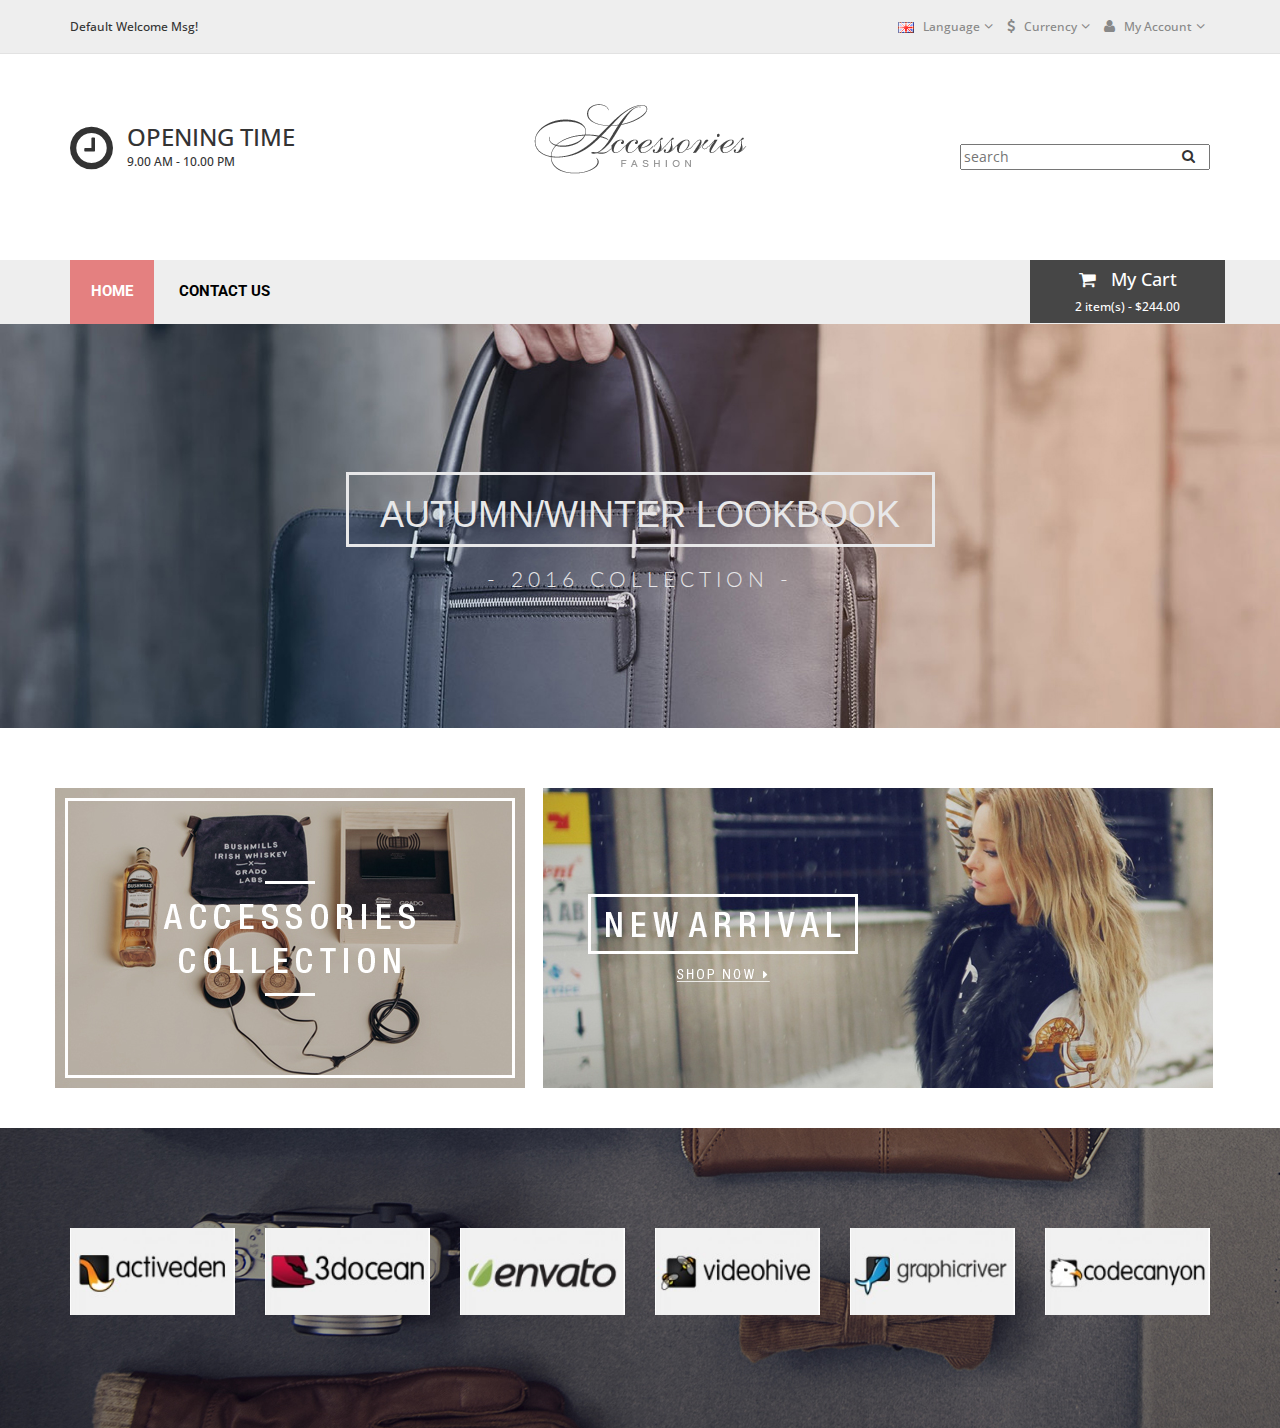
==== index.html @ 8ff03d08 "Examen2" ====
<!DOCTYPE html>
<html lang="en">
  <head>
    <meta charset="UTF-8"/>
    <title>Fashion Accesories</title>
    <link rel="stylesheet" href="assets/css/font-awesome.min.css"/>
    <link rel="stylesheet" href="assets/css/bootstrap.min.css"/>
    <link rel="stylesheet" href="assets/css/main.css"/>
  </head>
  <body>
    <header> 
      <div class="headerpart1">
        <div class="container">
          <div class="row">
            <div class="col-md-6">
              <h6>Default Welcome Msg!</h6>
            </div>
            <div class="col-md-6">
              <ul class="list-unstyled list-inline text-right mg-0">
                <li>
                  <ul class="list-unstyled list-inline">
                    <li><img src="assets/images/flag1.png" alt=""/>
                    </li>
                    <li class="pd-0"><a href="#">
                        <h6>Language</h6></a></li>
                    <li class="pd-0"><a href="#"><span class="fa fa-angle-down"></span></a></li>
                  </ul>
                </li>
                <li>
                  <ul class="list-unstyled list-inline">
                    <li><span class="fa fa-usd"></span>
                    </li>
                    <li class="pd-0"><a href="#">
                        <h6>Currency</h6></a></li>
                    <li class="pd-0"><a href="#"><span class="fa fa-angle-down"></span></a></li>
                  </ul>
                </li>
                <li>
                  <ul class="list-unstyled list-inline">
                    <li><span class="fa fa-user"></span>
                    </li>
                    <li class="pd-0"><a href="#">
                        <h6>My Account</h6></a></li>
                    <li class="pd-0"><a href="#"><span class="fa fa-angle-down"></span></a></li>
                  </ul>
                </li>
              </ul>
            </div>
          </div>
        </div>
      </div>
      <div class="headerpart2">
        <div class="container">
          <div class="row">
            <div class="col-md-4">
              <ul class="list-unstyled list-inline">
                <li><span class="fa fa-clock-o"></span></li>
                <li> 
                  <h3>OPENING TIME</h3>
                  <h6>9.00 AM - 10.00 PM</h6>
                </li>
              </ul>
            </div>
            <div class="col-md-4 text-center"><img src="assets/images/logo.png" alt=""/>
            </div>
            <div class="col-md-4 text-right search">
              <input type="" placeholder="search"/><span class="fa fa-search"></span>
            </div>
          </div>
        </div>
      </div>
      <div class="headerpart3">
        <div class="container">
          <div class="row">			
            <div class="col-md-10">
              <ul class="list-unstyled list-inline mg-0">
                <li class="active"><a href="index.html">HOME</a></li>
                <li><a href="#">CONTACT US</a></li>
              </ul>
            </div>
            <div class="col-md-2 text-center">
              <h4> <span class="fa fa-shopping-cart"></span>My Cart</h4>
              <h6>2 item(s) - $244.00</h6>
            </div>
          </div>
        </div>
      </div>
    </header>
    <section class="slider">
      <div class="container">
        <div class="row text-center">
          <div class="box1">
            <h1>AUTUMN/WINTER LOOKBOOK</h1>
          </div>
          <h3>- 2016 COLLECTION -</h3>
        </div>
      </div>
    </section>
    <section class="publicidad text-center">
      <div class="container">
        <div class="row">
          <div class="col-md-5"></div>
          <div class="col-md-7"></div>
        </div>
      </div>
    </section>
    <section class="clientes text-center">
      <div class="container">
        <div class="row">
          <div class="col-md-2"><img src="assets/images/client1.jpg" alt=""/>
          </div>
          <div class="col-md-2"><img src="assets/images/client2.jpg" alt=""/>
          </div>
          <div class="col-md-2"><img src="assets/images/client3.jpg" alt=""/>
          </div>
          <div class="col-md-2"><img src="assets/images/client4.jpg" alt=""/>
          </div>
          <div class="col-md-2"><img src="assets/images/client5.jpg" alt=""/>
          </div>
          <div class="col-md-2"><img src="assets/images/client6.jpg" alt=""/>
          </div>
        </div>
      </div>
    </section>
  </body>
</html>
---- assets/css/main.css ----
@import url(https://fonts.googleapis.com/css?family=Roboto:400,700,900,300,100,500);
@import url(https://fonts.googleapis.com/css?family=Open+Sans:400,300,600,700,800);
@import url(https://fonts.googleapis.com/css?family=Lato:400,100,300,700,900);
.pd-0 {
  padding: 0px !important; }

.mg-0 {
  margin: 0px !important; }

header {
  font-family: "Open Sans", sans-serif; }
  header .headerpart1 {
    border-bottom: 1px solid #E2E2E2;
    background-color: #EEEEEE; }
    header .headerpart1 a, header .headerpart1 span {
      color: #888888; }
    header .headerpart1 .row {
      padding: 10px 0px; }
  header .headerpart2 .row {
    padding: 50px 0px; }
  header .headerpart2 ul li span {
    font-size: 50px; }
  header .headerpart2 ul li :nth-child(2) {
    line-height: 2px; }
  header .headerpart2 .search input {
    width: 250px;
    margin: 40px 0px;
    position: relative; }
  header .headerpart2 .search span {
    position: absolute;
    top: 45px;
    right: 30px; }
  header .headerpart3 {
    background-color: #EEEEEE; }
    header .headerpart3 h4 {
      margin: 0; }
    header .headerpart3 ul > li {
      padding: 21px; }
    header .headerpart3 a {
      font-family: "Roboto", sans-serif;
      font-weight: 700;
      color: black;
      font-size: 15px; }
    header .headerpart3 li.active {
      background-color: #E48080; }
      header .headerpart3 li.active a {
        color: white; }
    header .headerpart3 .col-md-2 {
      padding: 10px 15px;
      background-color: rgba(51, 51, 51, 0.9);
      color: white; }
      header .headerpart3 .col-md-2 span {
        padding-right: 15px; }
      header .headerpart3 .col-md-2 h6 {
        margin-bottom: 0px; }

section.slider {
  background: url(../images/slider1.jpg) no-repeat;
  background-size: 100%;
  padding: 148px 0px;
  color: #E8E8E9; }
  section.slider .box1 {
    border: 3px solid #E8E8E9;
    width: 589px;
    margin: 0 auto; }
  section.slider h3 {
    font-family: "Lato", sans-serif;
    font-weight: 300;
    letter-spacing: 5px;
    font-size: 21px; }

section.publicidad .row {
  padding: 40px 0px; }
section.publicidad .col-md-5, section.publicidad .col-md-7 {
  height: 300px; }
section.publicidad .col-md-5 {
  background: url(../images/banner1.jpg) no-repeat; }
section.publicidad .col-md-7 {
  background: url(../images/banner2.jpg) no-repeat; }

section.clientes {
  background: url(../images/client-bg.jpg) no-repeat;
  height: 300px; }
  section.clientes .col-md-2 img {
    width: 100%;
    padding: 100px 0px; }

/*# sourceMappingURL=main.css.map */
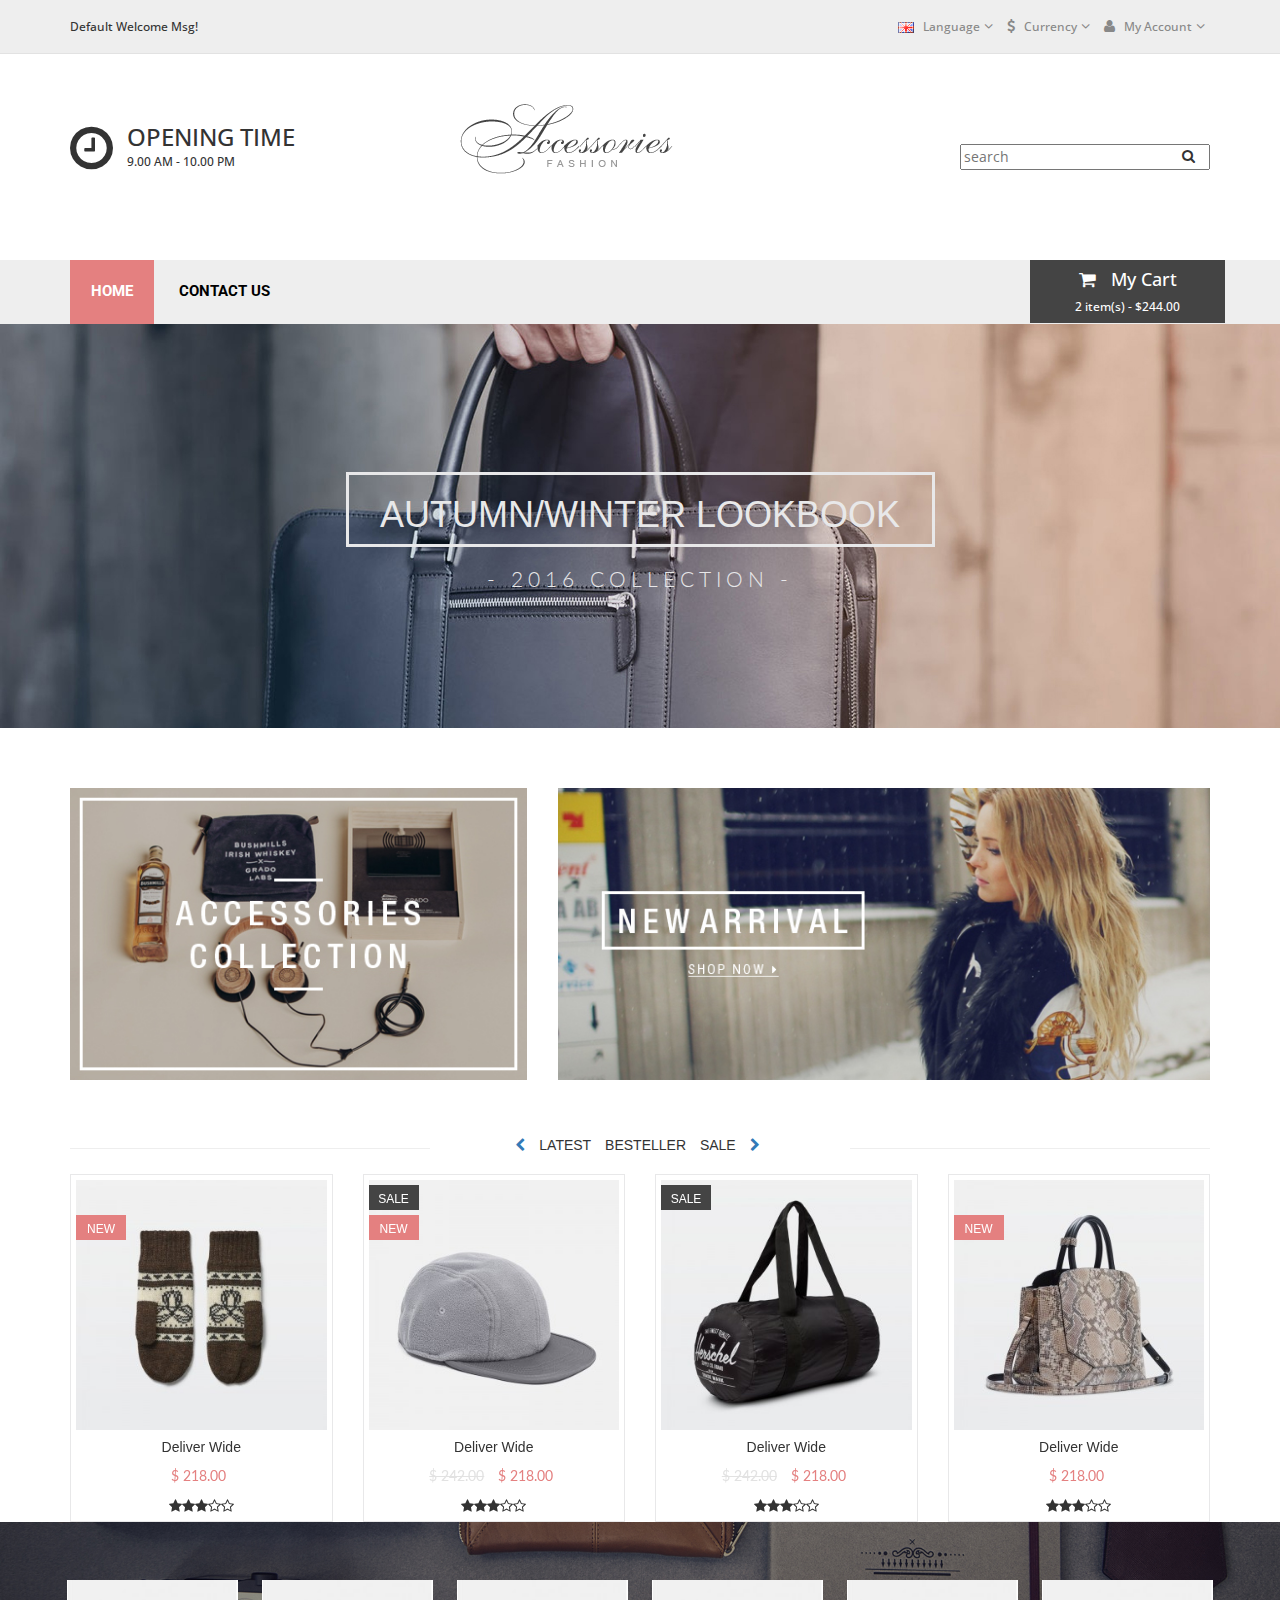
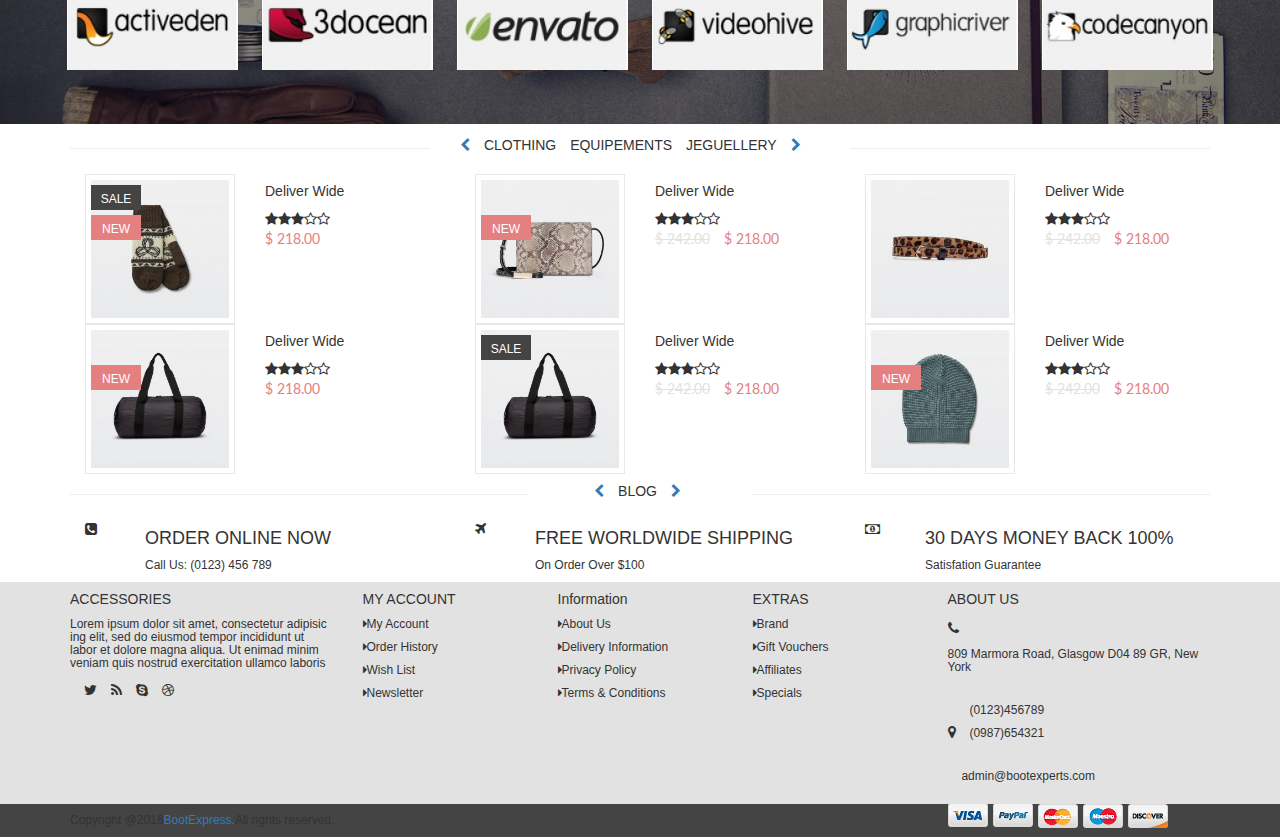
==== commit 233bf94d: "Examen" ====
--- a/index.html
+++ b/index.html
@@ -1,6 +1,6 @@
 <!DOCTYPE html>
 <html lang="en">
-  <head>
+  <head>		
     <meta charset="UTF-8"/>
     <title>Fashion Accesories</title>
     <link rel="stylesheet" href="assets/css/font-awesome.min.css"/>
@@ -61,7 +61,7 @@
                 </li>
               </ul>
             </div>
-            <div class="col-md-4 text-center"><img src="assets/images/logo.png" alt=""/>
+            <div class="col-md-4 text-center"><img src="assets/images/logo.png" alt="" class="img-responsive"/>
             </div>
             <div class="col-md-4 text-right search">
               <input type="" placeholder="search"/><span class="fa fa-search"></span>
@@ -75,7 +75,7 @@
             <div class="col-md-10">
               <ul class="list-unstyled list-inline mg-0">
                 <li class="active"><a href="index.html">HOME</a></li>
-                <li><a href="#">CONTACT US</a></li>
+                <li><a href="contactus.html">CONTACT US</a></li>
               </ul>
             </div>
             <div class="col-md-2 text-center">
@@ -99,28 +99,476 @@
     <section class="publicidad text-center">
       <div class="container">
         <div class="row">
-          <div class="col-md-5"></div>
-          <div class="col-md-7"></div>
+          <div class="col-md-5"><img src="assets/images/banner1.jpg" alt="" class="img-responsive"/>
+          </div>
+          <div class="col-md-7"><img src="assets/images/banner2.jpg" alt="" class="img-responsive"/>
+          </div>
+        </div>
+      </div>
+    </section>
+    <section class="latest text-center">
+      <div class="container">
+        <div class="row">
+          <div class="col-md-4 col-xs-4">
+            <hr/>
+          </div>
+          <div class="col-md-4 col-xs-4">
+            <ul class="list-unstyled list-inline">
+              <li><a href=""><i data-target="#myCarousel" data-slide-to="0" class="fa fa fa-chevron-left"></i></a></li>
+              <li>
+                <h5>LATEST</h5>
+              </li>
+              <li>
+                <h5>BESTELLER</h5>
+              </li>
+              <li>
+                <h5>SALE</h5>
+              </li>
+              <li><a href=""><i data-target="#myCarousel" data-slide-to="1" class="fa fa fa-chevron-right"></i></a></li>
+            </ul>
+          </div>
+          <div class="col-md-4 col-xs-4">
+            <hr/>
+          </div>
+        </div>
+        <div id="myCarousel" class="carousel slide">
+          <ol class="carousel-indicators">
+            <li data-target="#myCarousel" data-slide-to="0" class="active"></li>
+            <li data-target="#myCarousel" data-slide-to="1"></li>
+          </ol>
+          <div role="listbox" class="carousel-inner text-center">
+            <div class="item active">
+              <div class="row">
+                <div class="col-xs-3">
+                  <div class="thumb">
+                    <div class="boxsale">
+                      <h6>NEW</h6>
+                    </div><img src="assets/images/a1.jpg" alt="" class="img-responsive"/>
+                    <h5>Deliver Wide</h5>
+                    <ul class="list-unstyled list-inline">
+                      <li class="price-red">$ 218.00</li>
+                    </ul><i class="fa fa-star"></i><i class="fa fa-star"></i><i class="fa fa-star"></i><i class="fa fa-star-o"></i><i class="fa fa-star-o"></i>
+                  </div>
+                </div>
+                <div class="col-xs-3">
+                  <div class="thumb">
+                    <div class="boxnew">
+                      <h6>SALE</h6>
+                    </div>
+                    <div class="boxsale">
+                      <h6>NEW	</h6>
+                    </div><img src="assets/images/b1.jpg" alt="" class="img-responsive"/>
+                    <h5>Deliver Wide</h5>
+                    <ul class="list-unstyled list-inline">
+                      <li class="tachado">$ 242.00</li>
+                      <li class="price-red">$ 218.00</li>
+                    </ul><i class="fa fa-star"></i><i class="fa fa-star"></i><i class="fa fa-star"></i><i class="fa fa-star-o"></i><i class="fa fa-star-o"></i>
+                  </div>
+                </div>
+                <div class="col-xs-3">
+                  <div class="thumb">
+                    <div class="boxnew">
+                      <h6>SALE</h6>
+                    </div><img src="assets/images/c1.jpg" alt="" class="img-responsive"/>
+                    <h5>Deliver Wide</h5>
+                    <ul class="list-unstyled list-inline">
+                      <li class="tachado">$ 242.00</li>
+                      <li class="price-red">$ 218.00</li>
+                    </ul><i class="fa fa-star"></i><i class="fa fa-star"></i><i class="fa fa-star"></i><i class="fa fa-star-o"></i><i class="fa fa-star-o"></i>
+                  </div>
+                </div>
+                <div class="col-xs-3">
+                  <div class="thumb">
+                    <div class="boxsale">
+                      <h6>NEW</h6>
+                    </div><img src="assets/images/d1.jpg" alt="" class="img-responsive"/>
+                    <h5>Deliver Wide</h5>
+                    <ul class="list-unstyled list-inline">
+                      <li class="price-red">$ 218.00</li>
+                    </ul><i class="fa fa-star"></i><i class="fa fa-star"></i><i class="fa fa-star"></i><i class="fa fa-star-o"></i><i class="fa fa-star-o"></i>
+                  </div>
+                </div>
+              </div>
+            </div>
+            <div class="item">
+              <div class="row">
+                <div class="col-xs-3">
+                  <div class="thumb">
+                    <div class="boxsale">
+                      <h6>NEW</h6>
+                    </div><img src="assets/images/a1.jpg" alt="" class="img-responsive"/>
+                    <h5>Deliver Wide</h5>
+                    <ul class="list-unstyled list-inline">
+                      <li class="price-red">$ 218.00</li>
+                    </ul><i class="fa fa-star"></i><i class="fa fa-star"></i><i class="fa fa-star"></i><i class="fa fa-star-o"></i><i class="fa fa-star-o"></i>
+                  </div>
+                </div>
+                <div class="col-xs-3">
+                  <div class="thumb">
+                    <div class="boxnew">
+                      <h6>SALE</h6>
+                    </div>
+                    <div class="boxsale">
+                      <h6>NEW	</h6>
+                    </div><img src="assets/images/b1.jpg" alt="" class="img-responsive"/>
+                    <h5>Deliver Wide</h5>
+                    <ul class="list-unstyled list-inline">
+                      <li class="tachado">$ 242.00</li>
+                      <li class="price-red">$ 218.00</li>
+                    </ul><i class="fa fa-star"></i><i class="fa fa-star"></i><i class="fa fa-star"></i><i class="fa fa-star-o"></i><i class="fa fa-star-o"></i>
+                  </div>
+                </div>
+                <div class="col-xs-3">
+                  <div class="thumb">
+                    <div class="boxnew">
+                      <h6>SALE</h6>
+                    </div><img src="assets/images/c1.jpg" alt="" class="img-responsive"/>
+                    <h5>Deliver Wide</h5>
+                    <ul class="list-unstyled list-inline">
+                      <li class="tachado">$ 242.00</li>
+                      <li class="price-red">$ 218.00</li>
+                    </ul><i class="fa fa-star"></i><i class="fa fa-star"></i><i class="fa fa-star"></i><i class="fa fa-star-o"></i><i class="fa fa-star-o"></i>
+                  </div>
+                </div>
+                <div class="col-xs-3">
+                  <div class="thumb">
+                    <div class="boxsale">
+                      <h6>NEW</h6>
+                    </div><img src="assets/images/d1.jpg" alt="" class="img-responsive"/>
+                    <h5>Deliver Wide</h5>
+                    <ul class="list-unstyled list-inline">
+                      <li class="price-red">$ 218.00</li>
+                    </ul><i class="fa fa-star"></i><i class="fa fa-star"></i><i class="fa fa-star"></i><i class="fa fa-star-o"></i><i class="fa fa-star-o"></i>
+                  </div>
+                </div>
+              </div>
+            </div>
+          </div>
         </div>
       </div>
     </section>
     <section class="clientes text-center">
       <div class="container">
         <div class="row">
-          <div class="col-md-2"><img src="assets/images/client1.jpg" alt=""/>
-          </div>
-          <div class="col-md-2"><img src="assets/images/client2.jpg" alt=""/>
-          </div>
-          <div class="col-md-2"><img src="assets/images/client3.jpg" alt=""/>
-          </div>
-          <div class="col-md-2"><img src="assets/images/client4.jpg" alt=""/>
-          </div>
-          <div class="col-md-2"><img src="assets/images/client5.jpg" alt=""/>
-          </div>
-          <div class="col-md-2"><img src="assets/images/client6.jpg" alt=""/>
-          </div>
-        </div>
-      </div>
-    </section>
+          <div class="col-xs-2"><img src="assets/images/client1.jpg" alt="" class="img-responsive"/>
+          </div>
+          <div class="col-xs-2"><img src="assets/images/client2.jpg" alt="" class="img-responsive"/>
+          </div>
+          <div class="col-xs-2"><img src="assets/images/client3.jpg" alt="" class="img-responsive"/>
+          </div>
+          <div class="col-xs-2"><img src="assets/images/client4.jpg" alt="" class="img-responsive"/>
+          </div>
+          <div class="col-xs-2"><img src="assets/images/client5.jpg" alt="" class="img-responsive"/>
+          </div>
+          <div class="col-xs-2"><img src="assets/images/client6.jpg" alt="" class="img-responsive"/>
+          </div>
+        </div>
+      </div>
+    </section>
+    <section class="clothing">
+      <div class="container">
+        <div class="row">
+          <div class="col-md-4 col-xs-4">
+            <hr/>
+          </div>
+          <div class="col-md-4 col-xs-4">
+            <ul class="list-unstyled list-inline">
+              <li><a href=""><i data-target="#myCarousel" data-slide-to="0" class="fa fa fa-chevron-left"></i></a></li>
+              <li>
+                <h5>CLOTHING</h5>
+              </li>
+              <li>
+                <h5>EQUIPEMENTS</h5>
+              </li>
+              <li>
+                <h5>JEGUELLERY</h5>
+              </li>
+              <li><a href=""><i data-target="#myCarousel" data-slide-to="1" class="fa fa fa-chevron-right"></i></a></li>
+            </ul>
+          </div>
+          <div class="col-md-4 col-xs-4">
+            <hr/>
+          </div>
+        </div>
+        <div class="row">
+          <div class="col-md-4 col-xs-6">
+            <div class="media">
+              <div class="col-md-6 col-xs-6 text center">
+                <div class="thumb">
+                  <div class="boxnew">
+                    <h6>SALE</h6>
+                  </div>
+                  <div class="boxsale">
+                    <h6>NEW	</h6>
+                  </div><img src="assets/images/a2.jpg" alt="" class="img-responsive"/>
+                </div>
+              </div>
+              <div class="col-md-6 col-xs-6">
+                <h5>Deliver Wide</h5><i class="fa fa-star"></i><i class="fa fa-star"></i><i class="fa fa-star"></i><i class="fa fa-star-o"></i><i class="fa fa-star-o"></i>
+                <ul class="list-unstyled list-inline">
+                  <li class="price-red">$ 218.00</li>
+                </ul>
+              </div>
+            </div>
+          </div>
+          <div class="col-md-4 col-xs-6">
+            <div class="media">
+              <div class="col-md-6 col-xs-6 text center">
+                <div class="thumb">
+                  <div class="boxsale">
+                    <h6>NEW</h6>
+                  </div><img src="assets/images/h2.jpg" alt="" class="img-responsive"/>
+                </div>
+              </div>
+              <div class="col-md-6 col-xs-6">
+                <h5>Deliver Wide</h5><i class="fa fa-star"></i><i class="fa fa-star"></i><i class="fa fa-star"></i><i class="fa fa-star-o"></i><i class="fa fa-star-o"></i>
+                <ul class="list-unstyled list-inline">
+                  <li class="tachado">$ 242.00</li>
+                  <li class="price-red">$ 218.00</li>
+                </ul>
+              </div>
+            </div>
+          </div>
+          <div class="col-md-4 col-xs-6">
+            <div class="media">
+              <div class="col-md-6 col-xs-6 text center">
+                <div class="thumb"><img src="assets/images/g2.jpg" alt="" class="img-responsive"/>
+                </div>
+              </div>
+              <div class="col-md-6 col-xs-6">
+                <h5>Deliver Wide</h5><i class="fa fa-star"></i><i class="fa fa-star"></i><i class="fa fa-star"></i><i class="fa fa-star-o"></i><i class="fa fa-star-o"></i>
+                <ul class="list-unstyled list-inline">
+                  <li class="tachado">$ 242.00</li>
+                  <li class="price-red">$ 218.00</li>
+                </ul>
+              </div>
+            </div>
+          </div>
+        </div>
+        <div class="row">
+          <div class="col-md-4 col-xs-6">
+            <div class="media">
+              <div class="col-md-6 col-xs-6 text center">
+                <div class="thumb">
+                  <div class="boxsale">
+                    <h6>NEW</h6>
+                  </div><img src="assets/images/c2.jpg" alt="" class="img-responsive"/>
+                </div>
+              </div>
+              <div class="col-md-6 col-xs-6">
+                <h5>Deliver Wide</h5><i class="fa fa-star"></i><i class="fa fa-star"></i><i class="fa fa-star"></i><i class="fa fa-star-o"></i><i class="fa fa-star-o"></i>
+                <ul class="list-unstyled list-inline">
+                  <li class="price-red">$ 218.00</li>
+                </ul>
+              </div>
+            </div>
+          </div>
+          <div class="col-md-4 col-xs-6">
+            <div class="media">
+              <div class="col-md-6 col-xs-6 text center">
+                <div class="thumb">
+                  <div class="boxnew">
+                    <h6>SALE</h6>
+                  </div><img src="assets/images/c2.jpg" alt="" class="img-responsive"/>
+                </div>
+              </div>
+              <div class="col-md-6 col-xs-6">
+                <h5>Deliver Wide</h5><i class="fa fa-star"></i><i class="fa fa-star"></i><i class="fa fa-star"></i><i class="fa fa-star-o"></i><i class="fa fa-star-o"></i>
+                <ul class="list-unstyled list-inline">
+                  <li class="tachado">$ 242.00</li>
+                  <li class="price-red">$ 218.00</li>
+                </ul>
+              </div>
+            </div>
+          </div>
+          <div class="col-md-4 col-xs-6">
+            <div class="media">
+              <div class="col-md-6 col-xs-6 text center">
+                <div class="thumb">
+                  <div class="boxsale">
+                    <h6>NEW</h6>
+                  </div><img src="assets/images/e2.jpg" alt="" class="img-responsive"/>
+                </div>
+              </div>
+              <div class="col-md-6 col-xs-6">
+                <h5>Deliver Wide</h5><i class="fa fa-star"></i><i class="fa fa-star"></i><i class="fa fa-star"></i><i class="fa fa-star-o"></i><i class="fa fa-star-o"></i>
+                <ul class="list-unstyled list-inline">
+                  <li class="tachado">$ 242.00</li>
+                  <li class="price-red">$ 218.00</li>
+                </ul>
+              </div>
+            </div>
+          </div>
+        </div>
+      </div>
+    </section>
+    <section class="blog">
+      <div class="container">
+        <div class="row">
+          <div class="col-md-5 col-xs-5">
+            <hr/>
+          </div>
+          <div class="col-md-2 col-xs-2">
+            <ul class="list-unstyled list-inline text-center">
+              <li><a href=""><i data-target="#myCarousel" data-slide-to="0" class="fa fa fa-chevron-left"></i></a></li>
+              <li>
+                <h5>BLOG</h5>
+              </li>
+              <li><a href=""><i data-target="#myCarousel" data-slide-to="0" class="fa fa fa-chevron-right"></i></a></li>
+            </ul>
+          </div>
+          <div class="col-md-5 col-xs-5">
+            <hr/>
+          </div>
+        </div>
+        <div id="myCarousel" class="carousel slide">
+          <ol class="carousel-indicators">
+            <li data-target="#myCarousel" data-slide-to="0" class="active"></li>
+            <li data-target="#myCarousel" data-slide-to="1"></li>
+          </ol>
+          <div role="listbox" class="carousel-inner text-center">
+            <div class="item active">
+              <div class="row"></div>
+            </div>
+          </div>
+        </div>
+      </div>
+    </section>
+    <section class="buy">
+      <div class="container">
+        <div class="row">
+          <div class="col-md-4">
+            <div class="rectangle">
+              <div class="col-md-2"><i class="fa fa-phone-square"></i></div>
+              <div class="col-md-10">
+                <h4>ORDER ONLINE NOW</h4>
+                <H6>Call Us: (0123) 456 789</H6>
+              </div>
+            </div>
+          </div>
+          <div class="col-md-4">
+            <div class="rectangle">
+              <div class="col-md-2"><i class="fa fa-plane"></i></div>
+              <div class="col-md-10">
+                <h4>FREE WORLDWIDE SHIPPING</h4>
+                <H6>On Order Over $100</H6>
+              </div>
+            </div>
+          </div>
+          <div class="col-md-4">
+            <div class="rectangle">
+              <div class="col-md-2"><i class="fa fa-money"></i></div>
+              <div class="col-md-10">
+                <h4>30 DAYS MONEY BACK 100%</h4>
+                <H6>Satisfation Guarantee</H6>
+              </div>
+            </div>
+          </div>
+        </div>
+      </div>
+    </section>
+    <footer class="one">
+      <div class="container">
+        <div class="row">
+          <div class="col-md-3">
+            <h5>ACCESSORIES</h5>
+            <H6>Lorem ipsum dolor sit amet, consectetur adipisic ing elit, sed do eiusmod tempor incididunt ut labor et dolore magna aliqua. Ut enimad minim veniam quis nostrud exercitation ullamco laboris</H6>
+            <ul class="list-unstyled list-inline">
+              <li><i class="fa fa-facebbok"></i></li>
+              <li><i class="fa fa-twitter"></i></li>
+              <li><i class="fa fa-rss"></i></li>
+              <li><i class="fa fa-skype"></i></li>
+              <li><i class="fa fa-dribbble"></i></li>
+            </ul>
+          </div>
+          <div class="col-md-2">
+            <h5>MY ACCOUNT</h5>
+            <ul class="list-unstyled">
+              <li>
+                <h6><i class="fa fa-caret-right"></i><span>My Account</span></h6>
+              </li>
+              <li>
+                <h6><i class="fa fa-caret-right"></i><span>Order History</span></h6>
+              </li>
+              <li>
+                <h6><i class="fa fa-caret-right"></i><span>Wish List</span></h6>
+              </li>
+              <li>
+                <h6><i class="fa fa-caret-right"></i><span>Newsletter</span></h6>
+              </li>
+            </ul>
+          </div>
+          <div class="col-md-2">
+            <h5>Information</h5>
+            <ul class="list-unstyled">
+              <li>
+                <h6><i class="fa fa-caret-right"></i><span>About Us</span></h6>
+              </li>
+              <li>
+                <h6><i class="fa fa-caret-right"></i><span>Delivery Information</span></h6>
+              </li>
+              <li>
+                <h6><i class="fa fa-caret-right"></i><span>Privacy Policy</span></h6>
+              </li>
+              <li>
+                <h6><i class="fa fa-caret-right"></i><span>Terms &amp; Conditions</span></h6>
+              </li>
+            </ul>
+          </div>
+          <div class="col-md-2">
+            <h5>EXTRAS</h5>
+            <ul class="list-unstyled">
+              <li>
+                <h6><i class="fa fa-caret-right"></i><span>Brand</span></h6>
+              </li>
+              <li>
+                <h6><i class="fa fa-caret-right"></i><span>Gift Vouchers</span></h6>
+              </li>
+              <li>
+                <h6><i class="fa fa-caret-right"></i><span>Affiliates</span></h6>
+              </li>
+              <li>
+                <h6><i class="fa fa-caret-right"></i><span>Specials</span></h6>
+              </li>
+            </ul>
+          </div>
+          <div class="col-md-3">
+            <h5>ABOUT US</h5>
+            <ul class="list-unstyled list-inline">
+              <li><i class="fa fa-phone"></i></li>
+              <li>
+                <h6>	809 Marmora Road, Glasgow D04 89 GR, New York</h6>
+              </li>
+            </ul>
+            <ul class="list-unstyled list-inline">
+              <li><i class="fa fa-map-marker"></i></li>
+              <li>
+                <h6>(0123)456789</h6>
+                <h6>(0987)654321</h6>
+              </li>
+            </ul>
+            <ul class="list-unstyled list-inline">
+              <li><i class="fa fafa-envelope"></i></li>
+              <li>
+                <h6>admin@bootexperts.com</h6>
+              </li>
+            </ul>
+          </div>
+        </div>
+      </div>
+    </footer>
+    <footer class="two">
+      <div class="container">
+        <div class="row">
+          <div class="col-md-9">
+            <h6><span>Copyright @2016</span><a href="#">BootExpress.</a><span>All rights reserved.</span></h6>
+          </div>
+          <div class="col-md-3"><img src="assets/images/payment.png" alt="" class="img-responsive"/>
+          </div>
+        </div>
+      </div>
+    </footer>
+    <script type="text/javascript" src="assets/js/jquery.min.js"></script>
+    <script type="text/javascript" src="assets/js/bootstrap.min.js"></script>
   </body>
 </html>--- a/assets/css/main.css
+++ b/assets/css/main.css
@@ -6,6 +6,41 @@
 
 .mg-0 {
   margin: 0px !important; }
+
+.thumb {
+  position: relative;
+  border: 1px solid #E8E8E9;
+  padding: 5px; }
+  .thumb img {
+    width: 100%; }
+
+li.price-red, li.tachado {
+  font-family: "Lato", sans-serif; }
+
+li.price-red {
+  color: #E48080; }
+
+li.tachado {
+  text-decoration: line-through;
+  color: #E2E2E2; }
+
+.boxnew, .boxsale {
+  position: absolute;
+  top: 0px;
+  width: 50px;
+  height: 25px;
+  color: white; }
+  .boxnew h6, .boxsale h6 {
+    margin-top: 8px;
+    text-align: center; }
+
+.boxnew {
+  top: 10px;
+  background: #444444; }
+
+.boxsale {
+  top: 40px;
+  background: #E48080; }
 
 header {
   font-family: "Open Sans", sans-serif; }
@@ -47,7 +82,7 @@
         color: white; }
     header .headerpart3 .col-md-2 {
       padding: 10px 15px;
-      background-color: rgba(51, 51, 51, 0.9);
+      background-color: #444444;
       color: white; }
       header .headerpart3 .col-md-2 span {
         padding-right: 15px; }
@@ -73,16 +108,51 @@
   padding: 40px 0px; }
 section.publicidad .col-md-5, section.publicidad .col-md-7 {
   height: 300px; }
-section.publicidad .col-md-5 {
-  background: url(../images/banner1.jpg) no-repeat; }
-section.publicidad .col-md-7 {
-  background: url(../images/banner2.jpg) no-repeat; }
 
 section.clientes {
-  background: url(../images/client-bg.jpg) no-repeat;
-  height: 300px; }
-  section.clientes .col-md-2 img {
+  background: url("../images/client-bg.jpg") no-repeat;
+  background-size: 100%; }
+  section.clientes .col-xs-2 {
+    padding: 5% 1%; }
+    section.clientes .col-xs-2 img {
+      width: 100%; }
+
+footer.one {
+  background-color: #E2E2E2; }
+
+footer.two {
+  background-color: #444444; }
+
+section.info {
+  background: url("../images/contact.jpg") no-repeat;
+  background-size: 100%;
+  color: white;
+  padding: 100px 0px;
+  height: 318px; }
+
+section.form {
+  padding: 60px 0px; }
+  section.form iframe {
+    width: 100%; }
+  section.form input, section.form textarea {
     width: 100%;
-    padding: 100px 0px; }
+    padding-left: 5px;
+    border: 0;
+    background-color: #E8E8E9;
+    font-size: 12px; }
+  section.form input:nth-child(1) {
+    margin-top: 0px; }
+  section.form textarea {
+    height: 220px; }
+  section.form input {
+    height: 45px;
+    margin-bottom: 30px; }
+  section.form .btn-send {
+    display: block;
+    width: 80px;
+    padding: 10px 20px;
+    background-color: #888888;
+    color: white;
+    margin: 30px 15px; }
 
 /*# sourceMappingURL=main.css.map */
